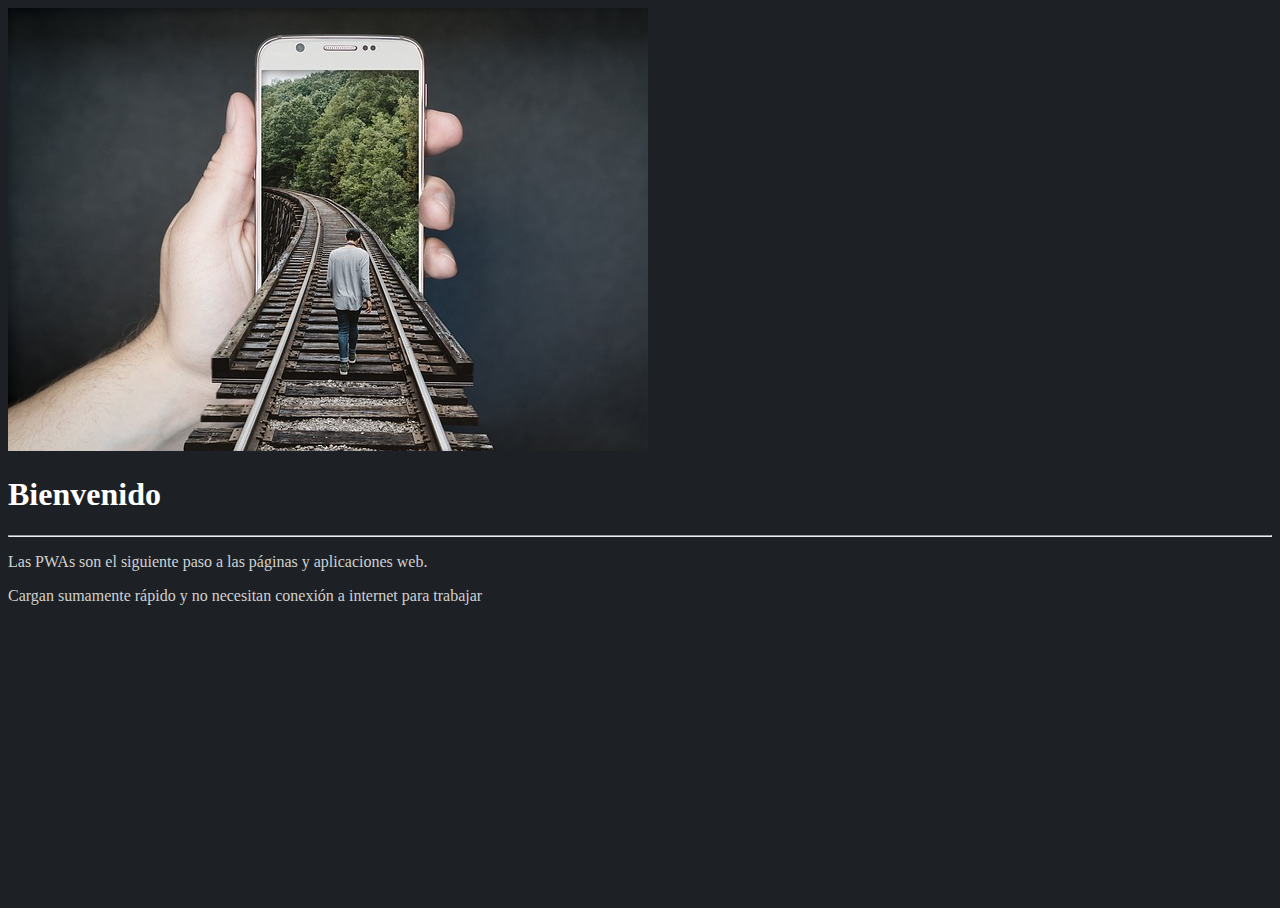
==== 02-service-worker/index.html @ 495fc065 "comenzando aprender PWA" ====
<!DOCTYPE html>
<html lang="en">
<head>
    <meta charset="UTF-8">
    <meta name="viewport" content="width=device-width, initial-scale=1.0">
    <meta http-equiv="X-UA-Compatible" content="ie=edge">
    <title>Mi PWA</title>

    <link rel="stylesheet" href="https://stackpath.bootstrapcdn.com/bootstrap/4.1.3/css/bootstrap.min.css" integrity="sha384-MCw98/SFnGE8fJT3GXwEOngsV7Zt27NXFoaoApmYm81iuXoPkFOJwJ8ERdknLPMO" crossorigin="anonymous">
    <link rel="stylesheet" href="css/style.css">
</head>
<body class="container p-3">

    <img src="img/main.jpg" alt="Vías del tren" class="img-fluid">
    
    <h1>Bienvenido</h1>
    <hr>

    <p>
        Las PWAs son el siguiente paso a las páginas y aplicaciones web.
    </p>
    <p>
        Cargan sumamente rápido y no necesitan conexión a internet para trabajar
    </p>

    <script src="js/app.js"></script>

</body>
</html>
---- 02-service-worker/css/style.css ----
html, body {
    height: 100%;
    background-color: #1D2125;
}

h1,h2,h3,h4,h5 {
    color: white;
}

hr {
    background-color: white;
}

p{
    color: #D1D1D1;
}
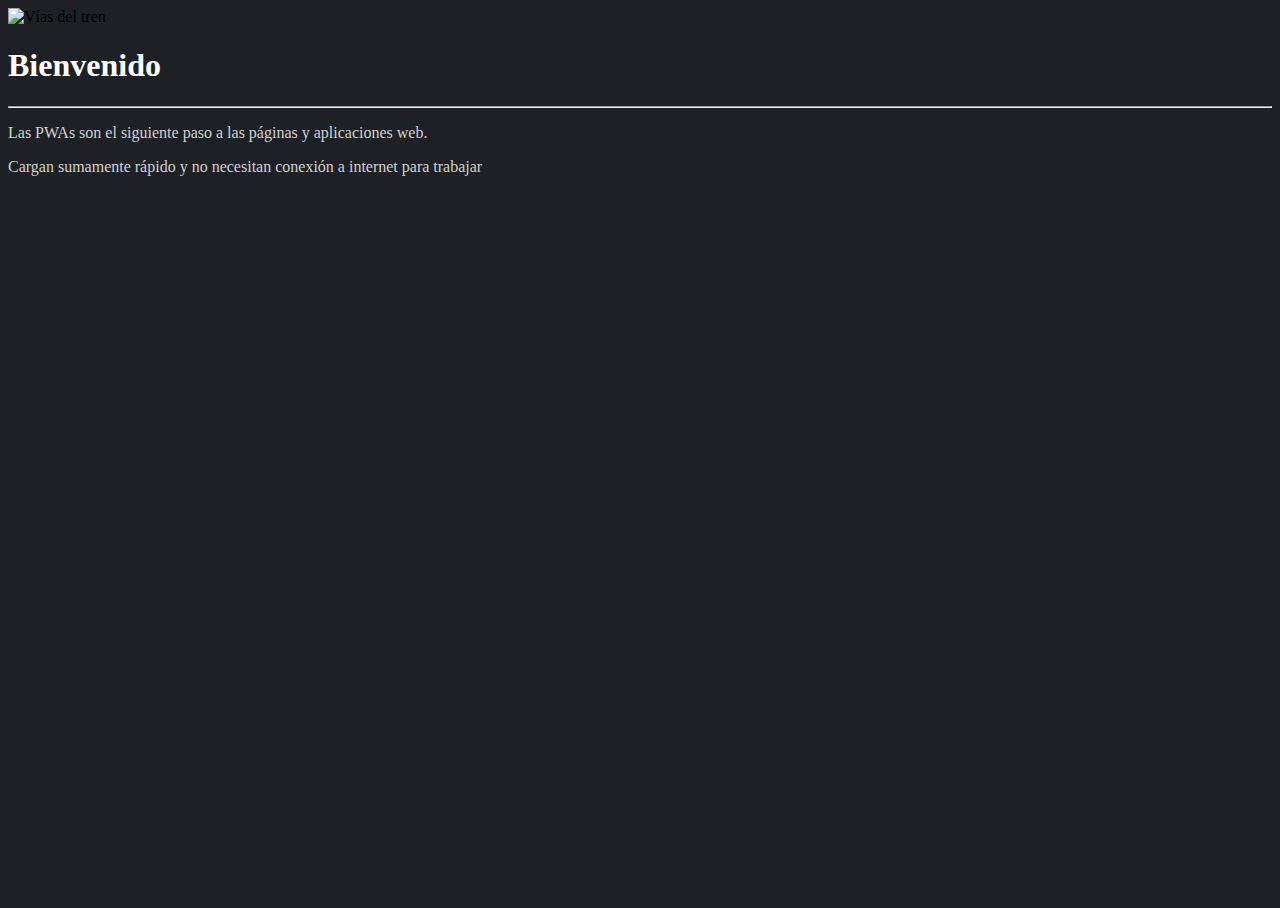
==== commit 2d14244c: "service worket y fetch event" ====
--- a/02-service-worker/index.html
+++ b/02-service-worker/index.html
@@ -11,7 +11,7 @@
 </head>
 <body class="container p-3">
 
-    <img src="img/main.jpg" alt="Vías del tren" class="img-fluid">
+    <img src="img/main-2.jpg" alt="Vías del tren" class="img-fluid">
     
     <h1>Bienvenido</h1>
     <hr>
